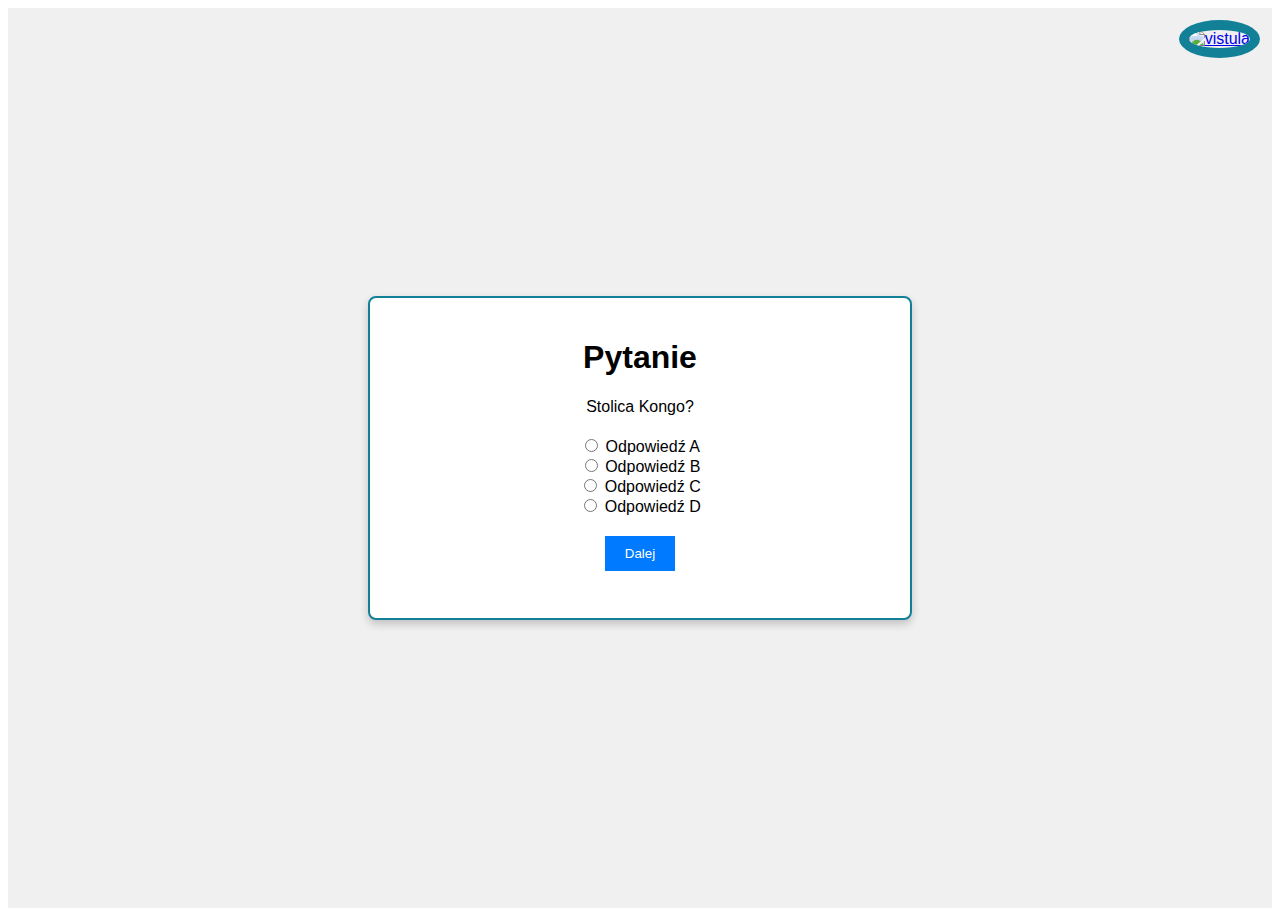
==== questions.html @ 4805d95c "Add files via upload" ====
<!DOCTYPE html>
<html lang="en">
<head>
    <meta charset="UTF-8">
    <meta name="viewport" content="width=device-width, initial-scale=1.0">
    <link rel="stylesheet" href="questions.css">
    <title>Quiz App</title>
</head>
<body>
    <div id="quiz-container">
        <div id="question-container">
            <h1>Pytanie</h1>
            <p id="question"></p>
            <form id="options-form">
                <input type="radio" name="answer" id="option1">
                <label for="option1" id="label1"></label>
                <br>
                <input type="radio" name="answer" id="option2">
                <label for="option2" id="label2"></label>
                <br>
                <input type="radio" name="answer" id="option3">
                <label for="option3" id="label3"></label>
                <br>
                <input type="radio" name="answer" id="option4">
                <label for="option4" id="label4"></label>
                <br>
                <button id="back-button">Cofnij</button> <button type="submit" id="next-button">Dalej</button>   
            </form>
        </div>
        <div id="result-container">
            
            <h2>Wynik: <span id="result">0</span></h2>
            <button id="view-answers-button">Zobacz odpowiedzi</button>

            <button id="retry-button">Spróbuj ponownie</button>
        </div>
        <p id="answersContainer"></p>
    </div>
   

    <div class = "top-right" >
        <a href="https://vistula.edu.pl/" target="_blank">
        <img src = "vistula.png" alt = "vistula" width = "150" height = "150"/>
    </a>
    
    <script src="questions.js"></script>
</body>
</html>
---- questions.css ----
/* styles.css */
body {
    font-family: 'Segoe UI', Tahoma, Geneva, Verdana, sans-serif;
}

#quiz-container {
    font-family: 'Segoe UI', Tahoma, Geneva, Verdana, sans-serif;
    background-color: #f0f0f0;
    text-align: center;
    display: flex;
    flex-direction: column;
    align-items: center;
    justify-content: center;
    height: 100vh;
}

#question-container {
    display: block;
    margin: 10px auto;
    text-align: center;
    background-color: #ffffff;
    border: 2px solid #128097;
    border-radius: 8px;
    padding: 20px;
    box-shadow: 0 4px 8px 0 rgba(0, 0, 0, 0.2);
    margin: 100px auto;
    width: 500px;
    height: 280px;
    
}

#options-form {
    margin: 20px 0;
}

#result-container {
    display: none;
    
}

#next-button {
    margin: 20px 0;
    padding: 10px 20px;
    background-color: #007BFF;
    color: #fff;
    border: none;
    cursor: pointer;
}

#view-answers-button {
    margin: 10px 0;
    padding: 10px 20px;
    background-color: #007BFF;
    color: #fff;
    border: none;
    cursor: pointer;
}

#retry-button {
    margin: 10px 0;
    padding: 10px 20px;
    background-color: #007BFF;
    color: #fff;
    border: none;
    cursor: pointer;
}

.top-right {
    position: absolute;
    top: 20px;
    right: 20px;
}

img {
    border-radius: 50%;
    border:10px solid #128097;
  }

#back-button.hidden {
    display: none;
}

#back-button {
    margin: 10px 0;
    padding: 10px 20px;
    background-color: #FFA500;
    color: #fff;
    border: none;
    cursor: pointer;
}

#answersContainer {
    display: none;
    margin: 10px auto;
    text-align: center;
    background-color: #ffffff;
    border: 2px solid #128097;
    border-radius: 8px;
    padding: 20px;
    box-shadow: 0 4px 8px 0 rgba(0, 0, 0, 0.2);
    margin: 100px auto;
}
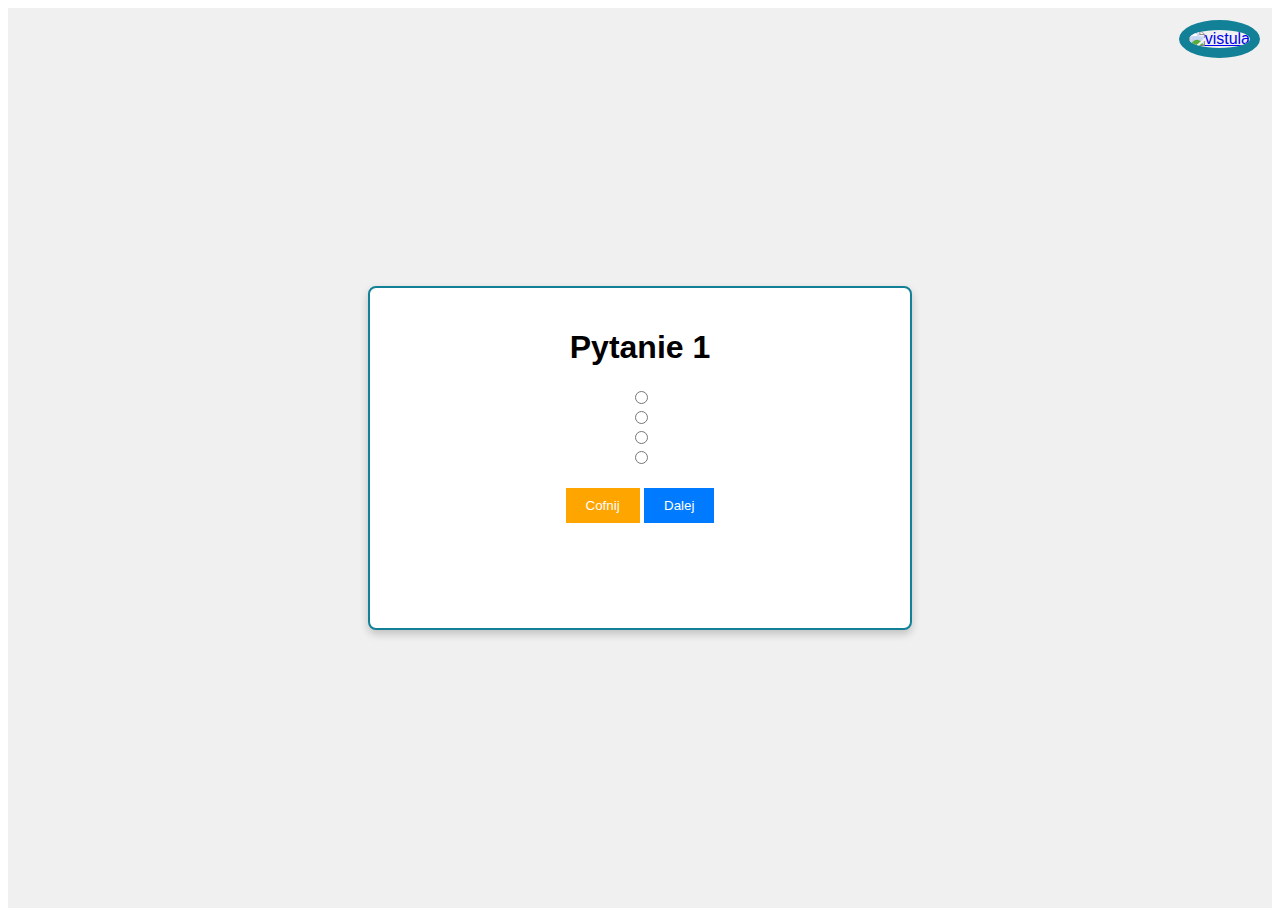
==== commit 71c4cace: "Add files via upload" ====
--- a/questions.html
+++ b/questions.html
@@ -4,12 +4,13 @@
     <meta charset="UTF-8">
     <meta name="viewport" content="width=device-width, initial-scale=1.0">
     <link rel="stylesheet" href="questions.css">
+    <script src="https://cdnjs.cloudflare.com/ajax/libs/jspdf/2.4.0/jspdf.umd.min.js"></script>
     <title>Quiz App</title>
 </head>
 <body>
     <div id="quiz-container">
         <div id="question-container">
-            <h1>Pytanie</h1>
+            <h1 id="question-number">Pytanie 1</h1>
             <p id="question"></p>
             <form id="options-form">
                 <input type="radio" name="answer" id="option1">
@@ -33,6 +34,9 @@
             <button id="view-answers-button">Zobacz odpowiedzi</button>
 
             <button id="retry-button">Spróbuj ponownie</button>
+
+            <button id="download-certificate-button">Pobierz Certyfikat</button>
+
         </div>
         <p id="answersContainer"></p>
     </div>
@@ -42,7 +46,7 @@
         <a href="https://vistula.edu.pl/" target="_blank">
         <img src = "vistula.png" alt = "vistula" width = "150" height = "150"/>
     </a>
-    
     <script src="questions.js"></script>
+    <script src="https://cdnjs.cloudflare.com/ajax/libs/jspdf/2.4.0/jspdf.umd.min.js"></script>
 </body>
 </html>
--- a/questions.css
+++ b/questions.css
@@ -12,6 +12,7 @@
     align-items: center;
     justify-content: center;
     height: 100vh;
+    
 }
 
 #question-container {
@@ -25,7 +26,7 @@
     box-shadow: 0 4px 8px 0 rgba(0, 0, 0, 0.2);
     margin: 100px auto;
     width: 500px;
-    height: 280px;
+    height: 300px;
     
 }
 
@@ -35,6 +36,8 @@
 
 #result-container {
     display: none;
+    height: auto;
+    width: auto;
     
 }
 
@@ -101,3 +104,11 @@
     margin: 100px auto;
 }
 
+#download-certificate-button {
+    margin: 10px 0;
+    padding: 10px 20px;
+    background-color: #007BFF;
+    color: #fff;
+    border: none;
+    cursor: pointer;
+}